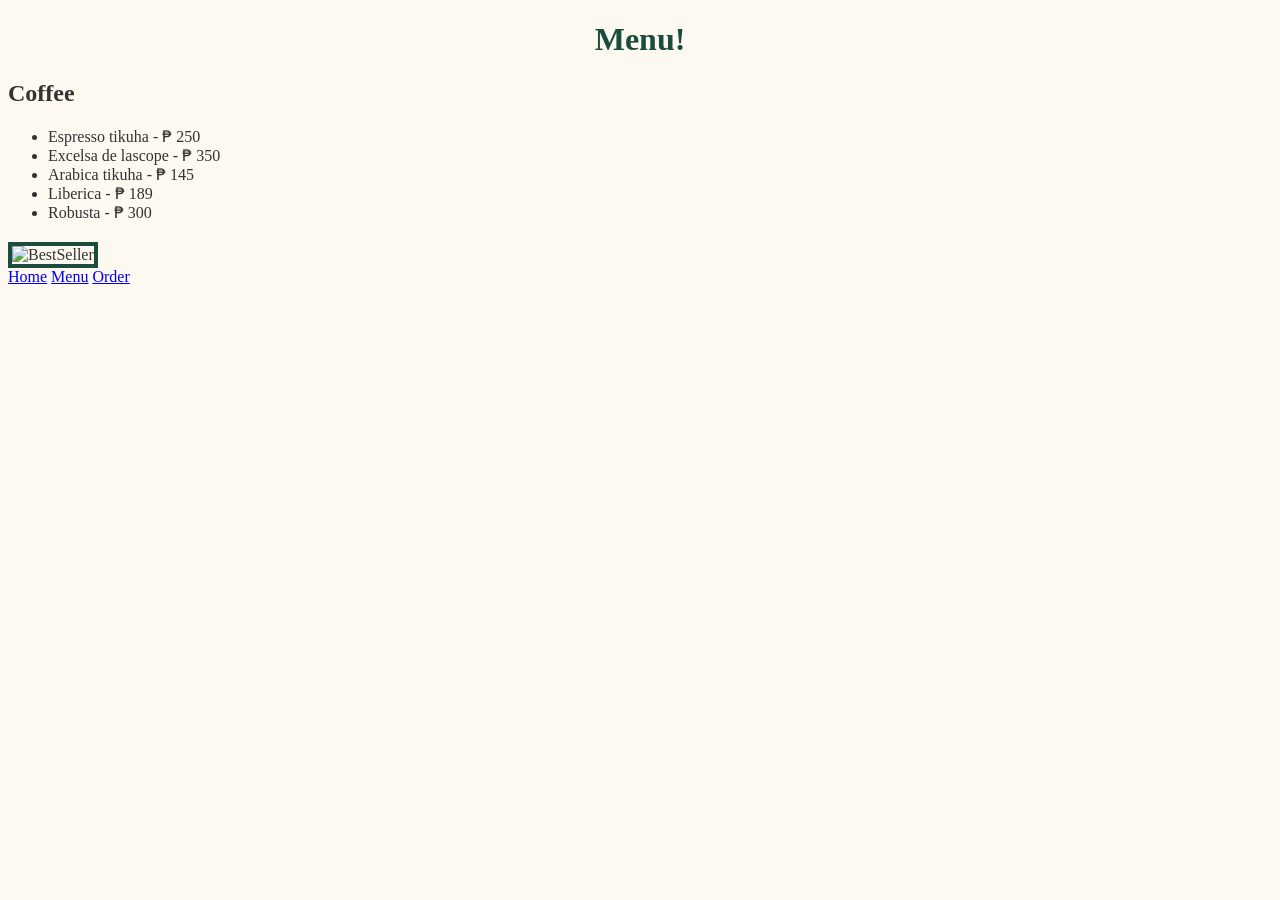
==== index.html @ 2726dd83 "Upload project files" ====
<!DOCTYPE html>
<html lang="en">
  <head>
 <meta charset="UTF-8">
  <meta name="viewport" content="width=device-width, initial-scale=1.0">
    <title>Kape Tankulan</title>
        <link rel="stylesheet" href="../styles.css" </head>
        <body>
        <header>
        <h1>Menu!</h1>
        <nav>

    </nav>
  </header>

    <main>
    <section>
    <h2>Coffee</h2>
    <ul>
        <li>Espresso tikuha - ₱ 250</li>
        <li>Excelsa de lascope - ₱ 350</li>
        <li>Arabica tikuha - ₱ 145 </li>
        <li>Liberica - ₱ 189 </li>
        <li>Robusta - ₱ 300 </li>
        </ul>
        </section>

         <section>
          <h2></h2>
       <img src="../images/coffee
       .avif" alt="BestSeller" width="300">
        </section>

        <a href="../index.html">Home</a>
        <a href="pages/menu.html">Menu</a>
        <a href="pages/order.html">Order</a>

 </body>
</html>
---- styles.css ----
body{
        font-family:Times New 'Times New Roman', Times, serif;
        color: #333333;
        background-color: #FDF8F0;


    }

    h1, h1{
        color: #1B4D3E;
    }

    h1 {
        text-align: center;
    }

    .intro {
        font-size: 1.2em;
        text-align: center;
        margin-bottom: 20px;


    }

    .tip {
        font-style: italic;
        color: #b75b05;
        
}

img{
    border: 4px solid #1B4D3E;

}
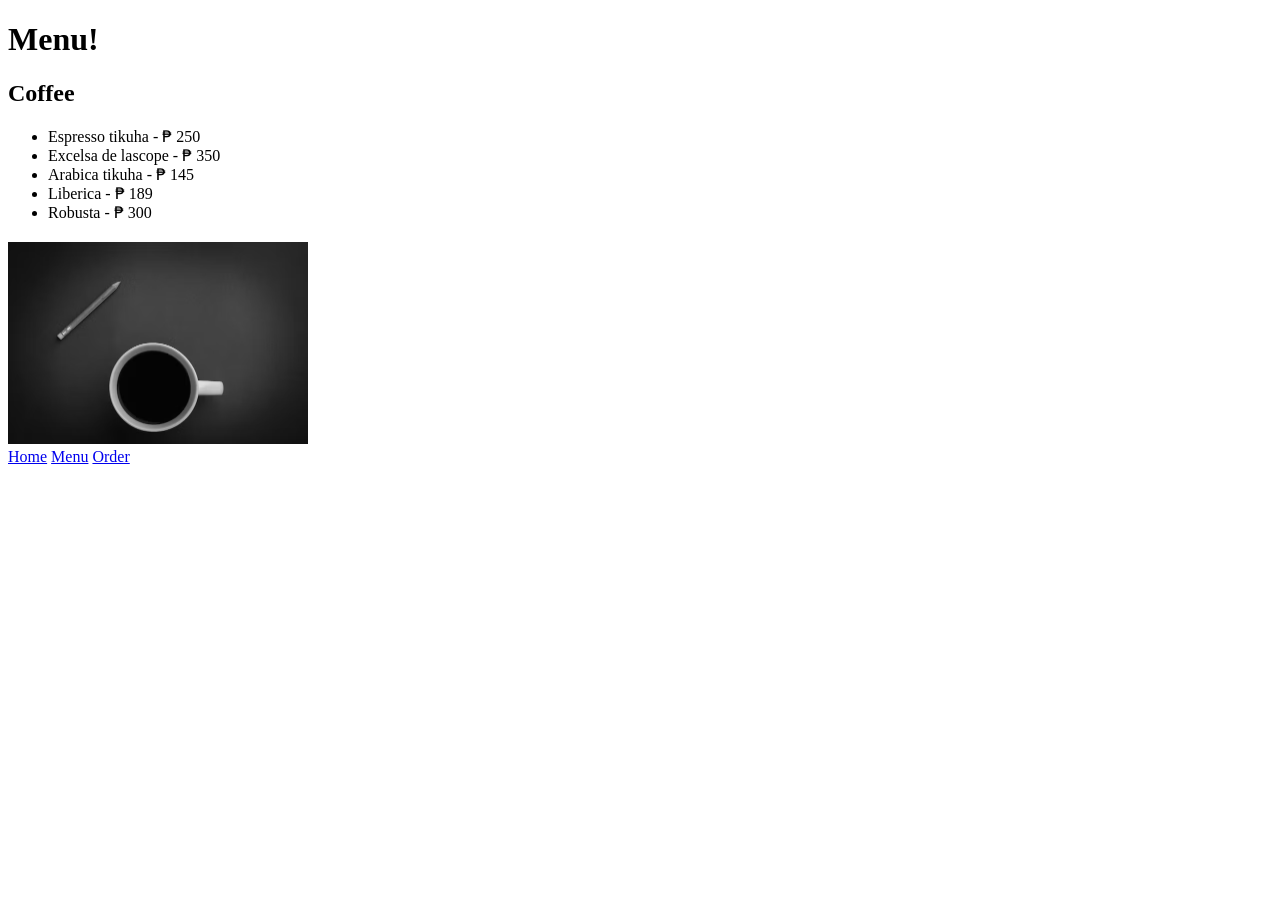
==== commit e0fd5d0c: "Update index.html" ====
--- a/index.html
+++ b/index.html
@@ -27,8 +27,7 @@
 
          <section>
           <h2></h2>
-       <img src="../images/coffee
-       .avif" alt="BestSeller" width="300">
+       <img src="../images/coffee.avif" alt="BestSeller" width="300">
         </section>
 
         <a href="../index.html">Home</a>
@@ -36,4 +35,4 @@
         <a href="pages/order.html">Order</a>
 
  </body>
-</html>+</html>
--- a/styles.css
+++ b/styles.css
@@ -1,34 +1 @@
-body{
-        font-family:Times New 'Times New Roman', Times, serif;
-        color: #333333;
-        background-color: #FDF8F0;
 
-
-    }
-
-    h1, h1{
-        color: #1B4D3E;
-    }
-
-    h1 {
-        text-align: center;
-    }
-
-    .intro {
-        font-size: 1.2em;
-        text-align: center;
-        margin-bottom: 20px;
-
-
-    }
-
-    .tip {
-        font-style: italic;
-        color: #b75b05;
-        
-}
-
-img{
-    border: 4px solid #1B4D3E;
-
-}
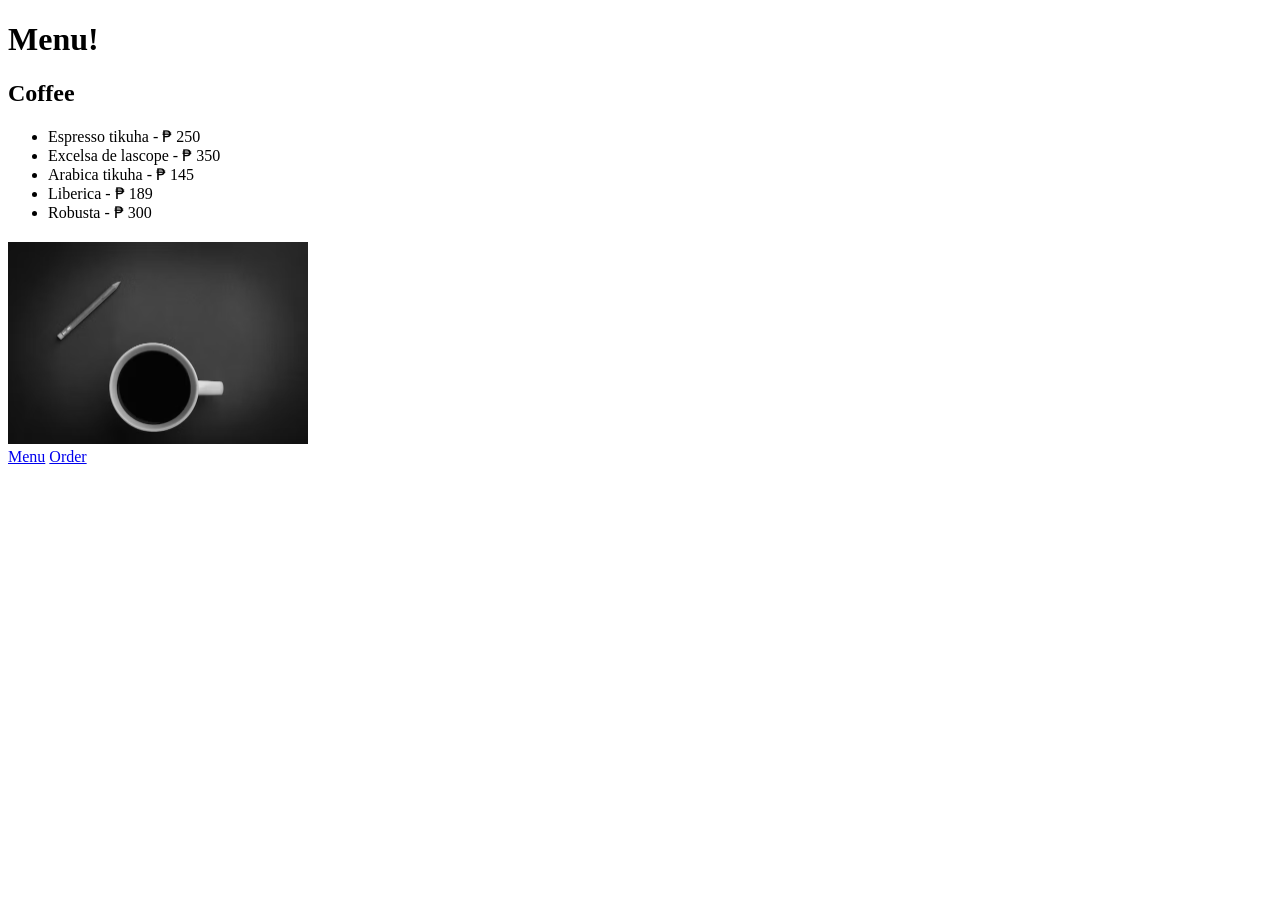
==== commit 570119ff: "Remove Home link from index.html Removed the link to the Home page from index.html." ====
--- a/index.html
+++ b/index.html
@@ -29,8 +29,6 @@
           <h2></h2>
        <img src="../images/coffee.avif" alt="BestSeller" width="300">
         </section>
-
-        <a href="../index.html">Home</a>
         <a href="pages/menu.html">Menu</a>
         <a href="pages/order.html">Order</a>
 
